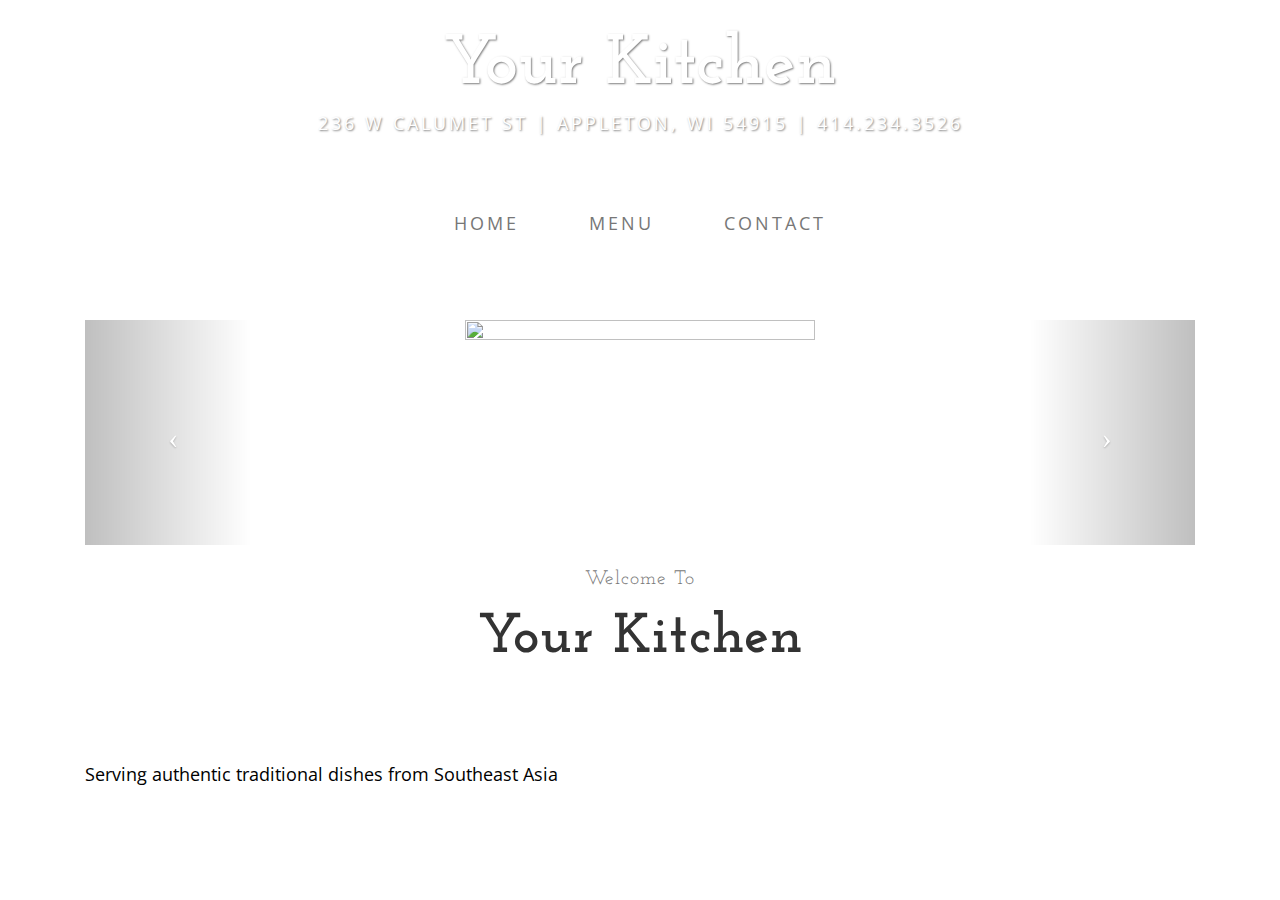
==== index.html @ 324501f2 "menu complete" ====
<!DOCTYPE html>
<html lang="en">

<head>
    <title>YourKitchen</title>
    <meta charset="utf-8">
    <meta http-equiv="X-UA-Compatible" content="IE=edge">
    <meta name="viewport" content="width=device-width, initial-scale=1">
    <meta name="description" content="">
    <meta name="author" content="">
    <link rel="stylesheet" href="css/bootstrap.min.css">
    <link rel="stylesheet" href="css/business-casual.css"/>
    <link rel="stylesheet" type="text/css" href="styles.css"/>
    <link href="https://fonts.googleapis.com/css?family=Open+Sans:300italic,400italic,600italic,700italic,800italic,400,300,600,700,800" rel="stylesheet" type="text/css">
    <link href="https://fonts.googleapis.com/css?family=Josefin+Slab:100,300,400,600,700,100italic,300italic,400italic,600italic,700italic" rel="stylesheet" type="text/css">
</head>

<body>

    <div class="brand">Your Kitchen</div>
    <div class="address-bar"> 236 W Calumet St | Appleton, WI 54915 | 414.234.3526</div>

    <nav class="navbar navbar-default" role="navigation">
        <div class="container">
            <div class="navbar-header">
                <button type="button" class="navbar-toggle" data-toggle="collapse" data-target="#bs-example-navbar-collapse-1">
                    <span class="sr-only"></span>
                    <span class="icon-bar"></span>
                    <span class="icon-bar"></span>
                    <span class="icon-bar"></span>
                </button>
                <a class="navbar-brand" href="index.html">YourKitchen</a>
            </div>
            <div class="collapse navbar-collapse" id="bs-example-navbar-collapse-1">
                <ul class="nav navbar-nav">
                    <li>
                        <a href="index.html">Home</a>
                    </li>
                    <li>
                        <a href="menu.html">Menu</a>
                    </li>
                    <li>
                        <a href="contact.html">Contact</a>
                    </li>
                </ul>
            </div>
        </div>
    </nav>

    <div class="container">

        <div class="row">
            <div class="box">
                <div class="col-lg-12 text-center">
                    <div id="carousel-example-generic" class="carousel slide">
                        <ol class="carousel-indicators hidden-xs">
                            <li data-target="#carousel-example-generic" data-slide-to="0" class="active"></li>
                            <li data-target="#carousel-example-generic" data-slide-to="1"></li>
                            <li data-target="#carousel-example-generic" data-slide-to="2"></li>
                        </ol>

                        <div class="carousel-inner">
                            <div class="item active">
                                <center><img class="img-responsive img-full" src="images/beef-pho.jpg" width="350px"; height="225px"></center>
                            </div>
                            <div class="item">
                                <center><img class="img-responsive img-full" src="images/papaya-salad.jpg" width="350px"; height="225px"></center>
                            </div>
                            <div class="item">
                                <center><img class="img-responsive img-full" src="images/pad-see-ew.jpg" width="350px"; height="225px"></center>
                            </div>
                        </div>

                        <a class="left carousel-control" href="#carousel-example-generic" data-slide="prev">
                            <span class="icon-prev"></span>
                        </a>
                        <a class="right carousel-control" href="#carousel-example-generic" data-slide="next">
                            <span class="icon-next"></span>
                        </a>
                    </div>
                    <h2 class="brand-before">
                        <small>Welcome to</small>
                    </h2>
                    <h1 class="brand-name">Your Kitchen</h1>
                </div>
            </div>
        </div>

        <div class="row">
            <div class="box">
                <div class="col-lg-12">
                    <p>Serving authentic traditional dishes from Southeast Asia</p>
                </div>
            </div>
        </div>

<!--         <div class="row">
            <div class="box">
                <div class="col-lg-12">
                    <hr>
                    <h2 class="intro-text text-center">Beautiful boxes
                        <strong>to showcase your content</strong>
                    </h2>
                    <hr>
                    <p>Use as many boxes as you like, and put anything you want in them! They are great for just about anything, the sky's the limit!</p>
                    <p>Lorem ipsum dolor sit amet, consectetur adipiscing elit. Nunc placerat diam quis nisl vestibulum dignissim. In hac habitasse platea dictumst. Interdum et malesuada fames ac ante ipsum primis in faucibus. Pellentesque habitant morbi tristique senectus et netus et malesuada fames ac turpis egestas.</p>
                </div>
            </div>
        </div> -->

    </div>

    <script src="js/jquery.js"></script>
    <script src="js/bootstrap.min.js"></script>

    <script>
    $('.carousel').carousel({
        interval: 5000
    })
    </script>

</body>
</html>
---- css/business-casual.css ----
/*!
 * Start Bootstrap - Business Casual (http://startbootstrap.com/)
 * Copyright 2013-2016 Start Bootstrap
 * Licensed under MIT (https://github.com/BlackrockDigital/startbootstrap/blob/gh-pages/LICENSE)
 */

body {
    font-family: "Open Sans","Helvetica Neue",Helvetica,Arial,sans-serif;
    background: url('../images/backgroundimg.jpg') no-repeat center center fixed;
    -webkit-background-size: cover;
    -moz-background-size: cover;
    background-size: cover;
    -o-background-size: cover;
}

h1,
h2,
h3,
h4,
h5,
h6 {
    text-transform: uppercase;
    font-family: "Josefin Slab","Helvetica Neue",Helvetica,Arial,sans-serif;
    font-weight: 700;
    letter-spacing: 1px;
}

p {
    font-size: 1.25em;
    line-height: 1.6;
    color: #000;
}

hr {
    max-width: 400px;
    border-color: #999999;
}

.brand,
.address-bar {
    display: none;
}

.navbar-brand {
    text-transform: uppercase;
    font-weight: 900;
    letter-spacing: 2px;
}

.navbar-nav {
    text-transform: uppercase;
    font-weight: 400;
    letter-spacing: 3px;
}

/*.img-full {
    min-width: 100%;
}*/

.brand-before,
.brand-name {
    text-transform: capitalize;
}

.brand-before {
    margin: 15px 0;
}

.brand-name {
    margin: 0;
    font-size: 4em;
}

.tagline-divider {
    margin: 15px auto 3px;
    max-width: 250px;
    border-color: #999999;
}

.box {
    margin-bottom: 30px;
    padding: 30px 15px;
    background: #fff;
    background: rgba(255,255,255,0.9);
}

.intro-text {
    text-transform: uppercase;
    font-size: 1.25em;
    font-weight: 400;
    letter-spacing: 1px;
}

.img-border {
    float: none;
    margin: 0 auto 0;
    border: #999999 solid 1px;
}

.img-left {
    float: none;
    margin: 0 auto 0;
}

footer {
    background: #fff;
    background: rgba(255,255,255,0.9);
}

footer p {
    margin: 0;
    padding: 50px 0;
}

@media screen and (min-width:768px) {
    .brand {
        display: inherit;
        margin: 0;
        padding: 30px 0 10px;
        text-align: center;
        text-shadow: 1px 1px 2px rgba(0,0,0,0.5);
        font-family: "Josefin Slab","Helvetica Neue",Helvetica,Arial,sans-serif;
        font-size: 5em;
        font-weight: 700;
        line-height: normal;
        color: #fff;
    }

    .top-divider {
        margin-top: 0;
    }

    .img-left {
        float: left;
        margin-right: 25px;
    }

    .address-bar {
        display: inherit;
        margin: 0;
        padding: 0 0 40px;
        text-align: center;
        text-shadow: 1px 1px 2px rgba(0,0,0,0.5);
        text-transform: uppercase;
        font-size: 1.25em;
        font-weight: 400;
        letter-spacing: 3px;
        color: #fff;
    }

    .navbar {
        border-radius: 0;
    }

    .navbar-header {
        display: none;
    }

    .navbar {
        min-height: 0;
    }

    .navbar-default {
        border: none;
        background: #fff;
        background: rgba(255,255,255,0.9);
    }

    .nav>li>a {
        padding: 35px;
    }

    .navbar-nav>li>a {
        line-height: normal;
    }

    .navbar-nav {
        display: table;
        float: none;
        margin: 0 auto;
        table-layout: fixed;
        font-size: 1.25em;
    }
}

@media screen and (min-width:1200px) {
    .box:after {
        content: '';
        display: table;
        clear: both;
    }
}
---- styles.css ----
/*@import url('https://fonts.googleapis.com/css?family=Sansita:400,400i,700,700i,800,800i,900,900i');

body {
	font-family: Sansita; 
}*/

.item_image{
	margin: 0px 40px 0px 0px;
	border: 1px solid black;
	width: 175px;
	height: 150px;
	float: left;
}

/*#menu_display{
	display: none;
}*/

.menu_type{
	margin: 0 auto;
	width: 50%;
    margin-bottom: 30px;
    padding: 5px;
    background: #fff;
}
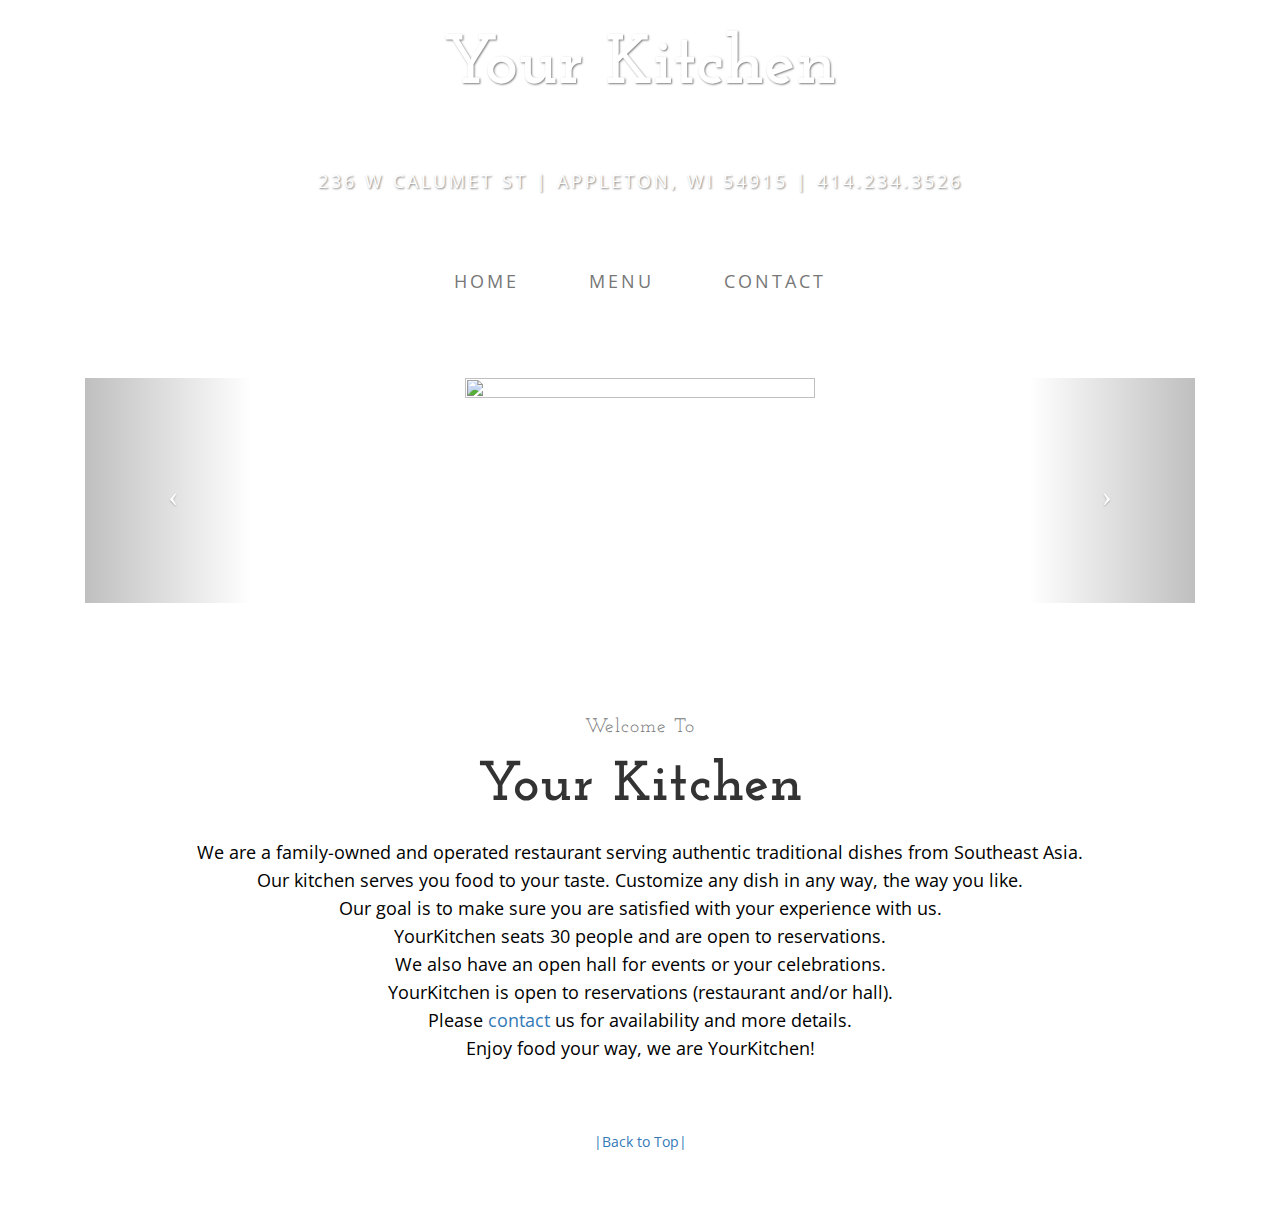
==== commit 404517e8: "added a little about us" ====
--- a/index.html
+++ b/index.html
@@ -15,9 +15,10 @@
     <link href="https://fonts.googleapis.com/css?family=Josefin+Slab:100,300,400,600,700,100italic,300italic,400italic,600italic,700italic" rel="stylesheet" type="text/css">
 </head>
 
-<body>
+<body id="body">
 
     <div class="brand">Your Kitchen</div>
+    <center><p id="theme">Enjoy food <b>YOUR</b> way</p></center><br>
     <div class="address-bar"> 236 W Calumet St | Appleton, WI 54915 | 414.234.3526</div>
 
     <nav class="navbar navbar-default" role="navigation">
@@ -78,10 +79,6 @@
                             <span class="icon-next"></span>
                         </a>
                     </div>
-                    <h2 class="brand-before">
-                        <small>Welcome to</small>
-                    </h2>
-                    <h1 class="brand-name">Your Kitchen</h1>
                 </div>
             </div>
         </div>
@@ -89,26 +86,28 @@
         <div class="row">
             <div class="box">
                 <div class="col-lg-12">
-                    <p>Serving authentic traditional dishes from Southeast Asia</p>
+                    <center><h2 class="brand-before">
+                        <small>Welcome to</small>
+                    </h2>
+                    <h1 class="brand-name">Your Kitchen</h1><br>
+                    <p>We are a family-owned and operated restaurant serving authentic traditional dishes from Southeast Asia.<br>
+                        Our kitchen serves you food to your taste. Customize any dish in any way, the way you like.<br>
+                        Our goal is to make sure you are satisfied with your experience with us.<br>
+                        YourKitchen seats 30 people and are open to reservations.<br>
+                        We also have an open hall for events or your celebrations.<br> 
+                        YourKitchen is open to reservations (restaurant and/or hall).<br>
+                        Please <a href="contact.html">contact</a> us for availability and more details.<br>
+                        Enjoy food your way, we are YourKitchen!
+                    </p></center>
                 </div>
             </div>
         </div>
 
-<!--         <div class="row">
-            <div class="box">
-                <div class="col-lg-12">
-                    <hr>
-                    <h2 class="intro-text text-center">Beautiful boxes
-                        <strong>to showcase your content</strong>
-                    </h2>
-                    <hr>
-                    <p>Use as many boxes as you like, and put anything you want in them! They are great for just about anything, the sky's the limit!</p>
-                    <p>Lorem ipsum dolor sit amet, consectetur adipiscing elit. Nunc placerat diam quis nisl vestibulum dignissim. In hac habitasse platea dictumst. Interdum et malesuada fames ac ante ipsum primis in faucibus. Pellentesque habitant morbi tristique senectus et netus et malesuada fames ac turpis egestas.</p>
-                </div>
-            </div>
-        </div> -->
+    </div>
 
-    </div>
+    <div id="linktotop">
+        <center><a href="#body">|Back to Top|</a><center>
+    </div><br><br><br>
 
     <script src="js/jquery.js"></script>
     <script src="js/bootstrap.min.js"></script>
--- a/styles.css
+++ b/styles.css
@@ -22,4 +22,8 @@
     margin-bottom: 30px;
     padding: 5px;
     background: #fff;
+}
+
+#theme{
+	color: #fff;
 }